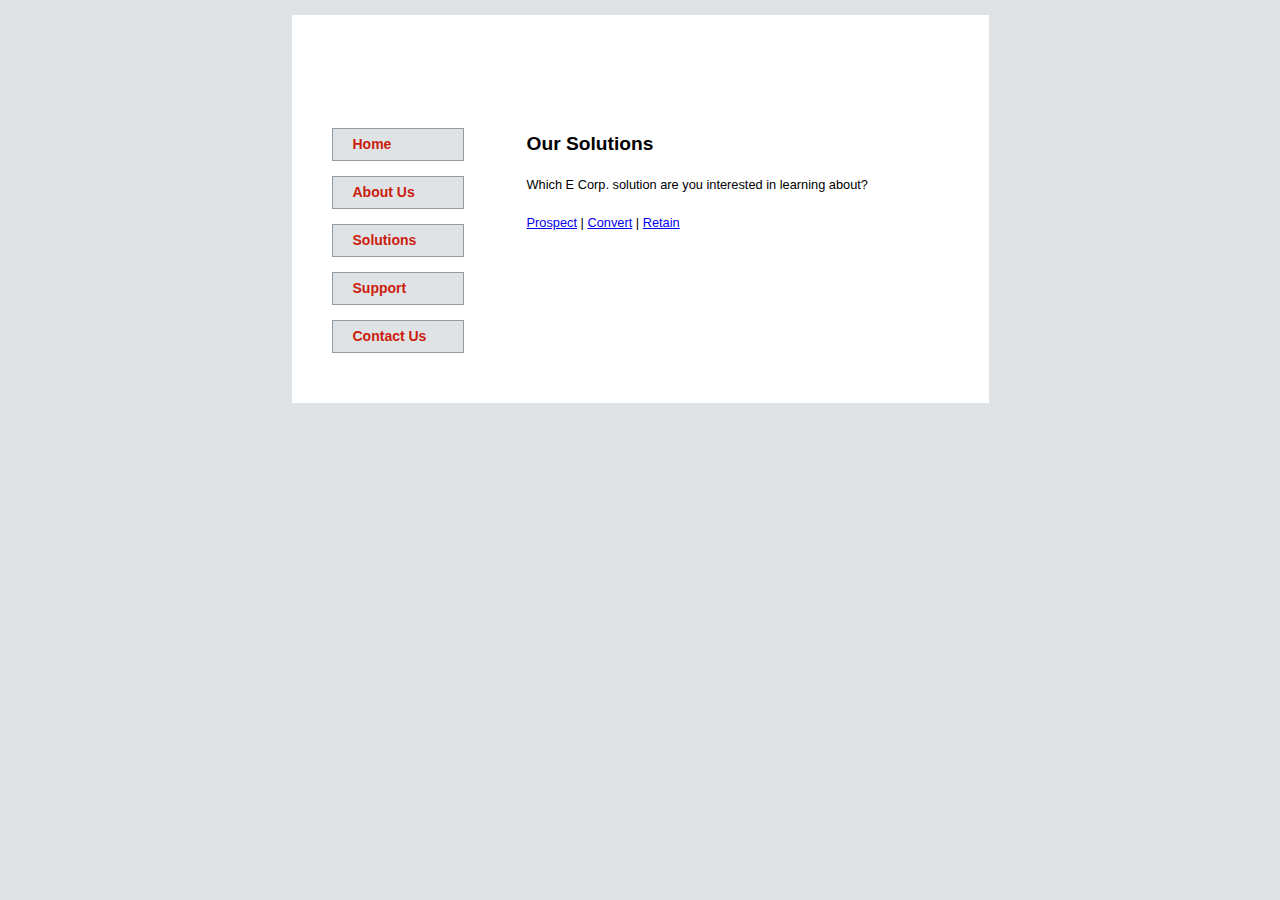
==== index.html @ a4f5520a "add code" ====
<!DOCTYPE html>
<html lang="en">

<head>
  <meta charset="utf-8" />
  <title>Welcome to E Corp.</title>
  <link href="css/styles.css" rel="stylesheet" />
</head>

<body>
  <section id="container">
    <header></header>

    <nav>
      <ul>
        <li><a href="index.html">Home</a></li>
        <li><a href="aboutus.html">About Us</a></li>
        <li><a href="solutions.html">Solutions</a></li>
        <li><a href="support.html">Support</a></li>
        <li><a href="contactus.html">Contact Us</a></li>
      </ul>
    </nav>

    <section id="content-wrapper">
      <h2>Our Solutions</h2>
      <p>Which E Corp. solution are you interested in learning about?</p>
      <a id="prospect" href="#">Prospect</a> |
      <a id="convert" href="#">Convert</a> |
      <a id="retain" href="#">Retain</a>
      <br />
      <div id="content"></div>
    </section>

    <footer></footer>
  </section>

  <script src="js/jquery.js"></script>
  <script src="js/main.js"></script>
</body>

</html>
---- css/styles.css ----
/*body 				{font-family:Arial, Helvetica, sans-serif;font-size:0.8em;line-height:25px;background-color:#dfe3e6;}
#container,
header,
footer				{width:697px;clear:both;}
section#container	{background:url('images/mainbg.gif');margin:15px auto 0 auto;}
header 				{height:227px;background:url('images/header.gif');}
nav 				{width:235px;float:left;}
nav ul 				{list-style-type:none;}
nav ul li a:link,
nav ul li a:visited, 
#content h2			{font-size:14px;font-weight:bold;background:#dfe3e6 url('images/bullet.gif') no-repeat 7px center;
					padding:3px 0 3px 20px;border:solid #929ca4 1px;color:#cc1c0d;}
nav ul li a:link,
nav ul li a:visited	{width:110px;margin-bottom:15px;text-decoration:none;}				
nav ul li a:hover	{color:#000;background-color:#ccc;}
#content			{width:447px;float:left;background-color:#fff;padding-right:15px;}
footer 				{height:35px;background:url('images/footer.gif');}

#container,
header,
nav,
nav ul li a:link,
nav ul li a:visited,
#content,
footer				{display:block;}*/
article, aside, figure, footer, header, nav, section {
    display: block;
}
body {
	font-family: Arial, Helvetica, sans-serif;
	font-size: 0.8em;
	line-height: 25px;
	background-color: #dfe3e6;
}
#container {
	background: #fff;
	width: 697px;
	margin: 15px auto 0 auto;
}
header {
	height: 100px;
	background: url('images/logo.gif') no-repeat 25px;
}
nav	{
	width: 235px;
	float: left;
}
nav ul {
	list-style-type: none;
}
nav ul li a:link, nav ul li a:visited, #content h2 {
	font-size: 14px;
	font-weight: bold;
	background: #dfe3e6 url('images/bullet.gif') no-repeat 7px center;
	padding: 3px 0 3px 20px;
	border: solid #929ca4 1px;
	color: #cc1c0d;
}
nav ul li a:link, nav ul li a:visited {
	width: 110px;
	margin-bottom: 15px;
	text-decoration:none;
	display: block;
}				
nav ul li a:hover {
	color: #000;
	background-color: #ccc;
}
#content-wrapper {
	width: 447px;
	float: left;
	background-color: #fff;
	padding-right: 15px;
}
#content {
	display: none;
}
h3 {
	font-size: 100%;
}

/* CONTACT US FORM */
label {
	display: block;
	width: 205px;
	float:left;
}
input, select, textarea {
	width: 175px;
	margin-bottom: .5em;
}
#submitbutton {
	height: 35px;
	margin: 25px 0 15px 0;
}
footer {
	height: 35px;
	background: url('images/footer.gif');
	clear: both;
}
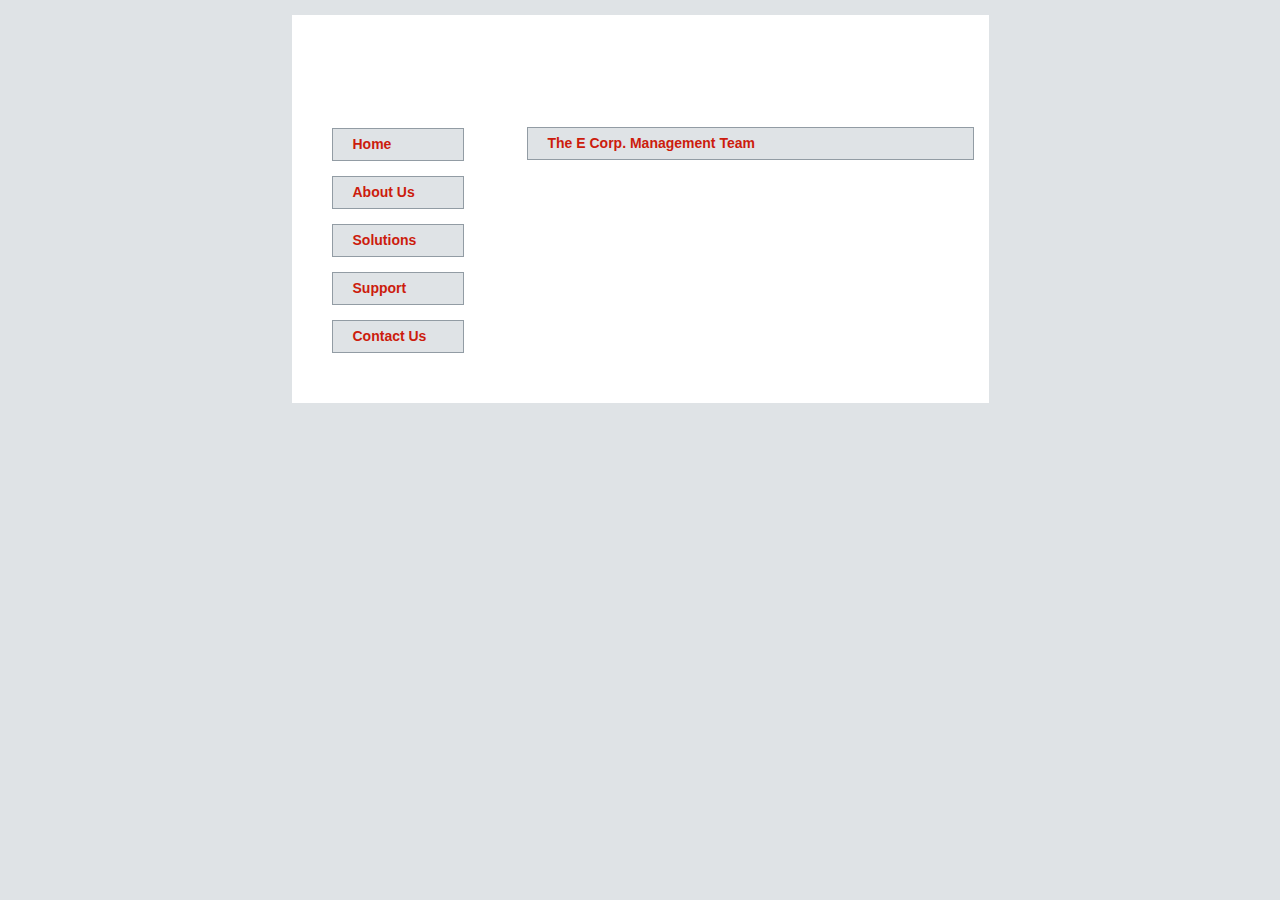
==== commit f46f1ab9: "add file" ====
--- a/index.html
+++ b/index.html
@@ -2,40 +2,36 @@
 <html lang="en">
 
 <head>
-  <meta charset="utf-8" />
-  <title>Welcome to E Corp.</title>
-  <link href="css/styles.css" rel="stylesheet" />
+	<meta charset="UTF-8">
+	<title>Welcome to E Corp.</title>
+	<link href="css/styles.css" type="text/css" rel="stylesheet">
 </head>
 
 <body>
-  <section id="container">
-    <header></header>
+	<section id="container">
+		<header></header>
 
-    <nav>
-      <ul>
-        <li><a href="index.html">Home</a></li>
-        <li><a href="aboutus.html">About Us</a></li>
-        <li><a href="solutions.html">Solutions</a></li>
-        <li><a href="support.html">Support</a></li>
-        <li><a href="contactus.html">Contact Us</a></li>
-      </ul>
-    </nav>
+		<nav>
+			<ul>
+				<li><a href="index.html">Home</a></li>
+				<li><a href="aboutus.html">About Us</a></li>
+				<li><a href="solutions.html">Solutions</a></li>
+				<li><a href="support.html">Support</a></li>
+				<li><a href="contactus.html">Contact Us</a></li>
+			</ul>
+		</nav>
 
-    <section id="content-wrapper">
-      <h2>Our Solutions</h2>
-      <p>Which E Corp. solution are you interested in learning about?</p>
-      <a id="prospect" href="#">Prospect</a> |
-      <a id="convert" href="#">Convert</a> |
-      <a id="retain" href="#">Retain</a>
-      <br />
-      <div id="content"></div>
-    </section>
+		<section id="content">
+			<h2>The E Corp. Management Team</h2>
 
-    <footer></footer>
-  </section>
+			<div id="team"></div>
+		</section>
 
-  <script src="js/jquery.js"></script>
-  <script src="js/main.js"></script>
+		<footer></footer>
+	</section>
+
+	<script src="js/jquery.js"></script>
+	<script src="js/script.js"></script>
 </body>
 
 </html>--- a/css/styles.css
+++ b/css/styles.css
@@ -1,28 +1,3 @@
-/*body 				{font-family:Arial, Helvetica, sans-serif;font-size:0.8em;line-height:25px;background-color:#dfe3e6;}
-#container,
-header,
-footer				{width:697px;clear:both;}
-section#container	{background:url('images/mainbg.gif');margin:15px auto 0 auto;}
-header 				{height:227px;background:url('images/header.gif');}
-nav 				{width:235px;float:left;}
-nav ul 				{list-style-type:none;}
-nav ul li a:link,
-nav ul li a:visited, 
-#content h2			{font-size:14px;font-weight:bold;background:#dfe3e6 url('images/bullet.gif') no-repeat 7px center;
-					padding:3px 0 3px 20px;border:solid #929ca4 1px;color:#cc1c0d;}
-nav ul li a:link,
-nav ul li a:visited	{width:110px;margin-bottom:15px;text-decoration:none;}				
-nav ul li a:hover	{color:#000;background-color:#ccc;}
-#content			{width:447px;float:left;background-color:#fff;padding-right:15px;}
-footer 				{height:35px;background:url('images/footer.gif');}
-
-#container,
-header,
-nav,
-nav ul li a:link,
-nav ul li a:visited,
-#content,
-footer				{display:block;}*/
 article, aside, figure, footer, header, nav, section {
     display: block;
 }
@@ -66,32 +41,15 @@
 	color: #000;
 	background-color: #ccc;
 }
-#content-wrapper {
+#content {
 	width: 447px;
 	float: left;
 	background-color: #fff;
 	padding-right: 15px;
 }
-#content {
-	display: none;
-}
-h3 {
-	font-size: 100%;
-}
-
-/* CONTACT US FORM */
-label {
-	display: block;
-	width: 205px;
-	float:left;
-}
-input, select, textarea {
-	width: 175px;
-	margin-bottom: .5em;
-}
-#submitbutton {
-	height: 35px;
-	margin: 25px 0 15px 0;
+h3, h4 {
+	margin: 0;
+	color: #000080;
 }
 footer {
 	height: 35px;
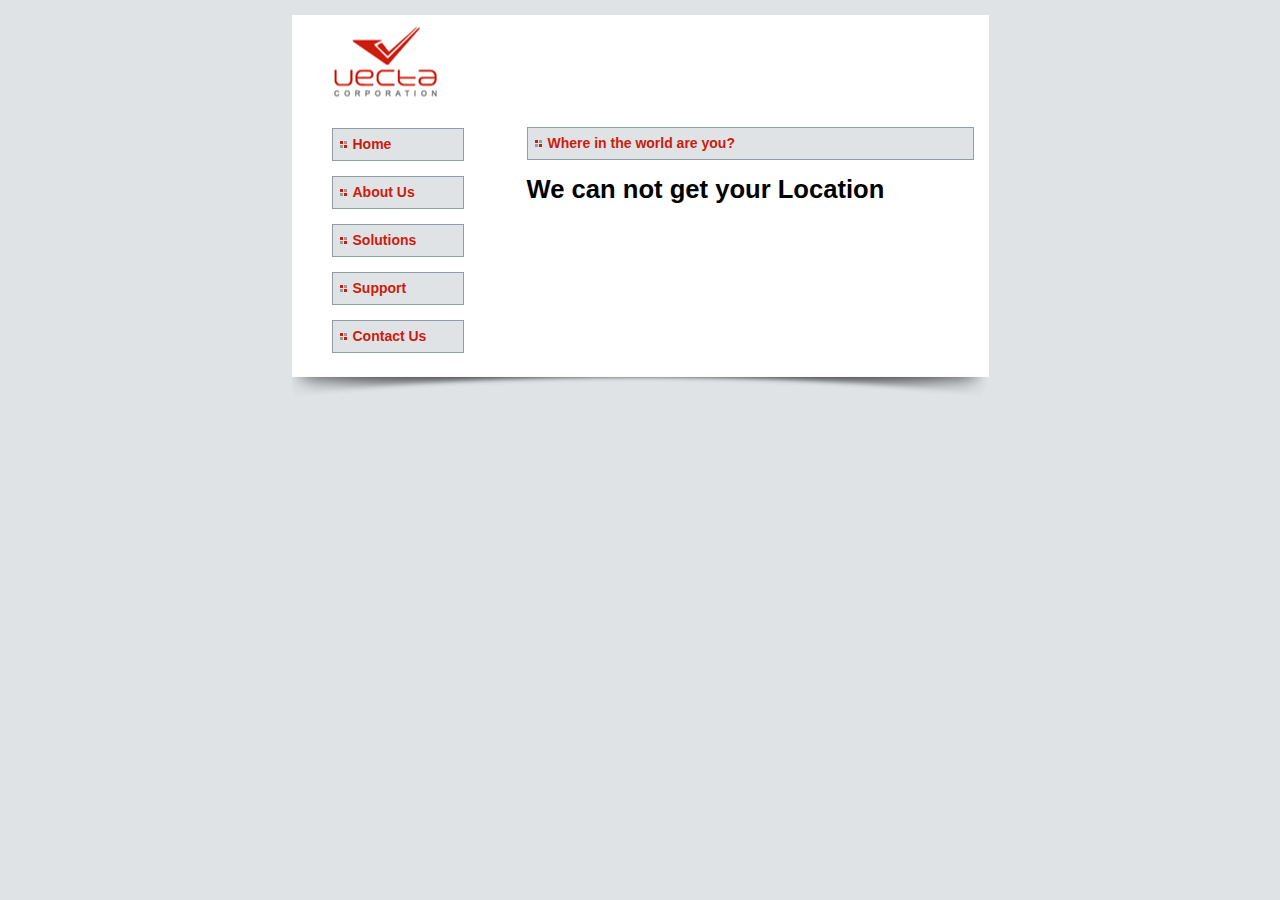
==== commit 9e41f776: "add a file" ====
--- a/index.html
+++ b/index.html
@@ -22,9 +22,9 @@
 		</nav>
 
 		<section id="content">
-			<h2>The E Corp. Management Team</h2>
+			<h2>Where in the world are you?</h2>
 
-			<div id="team"></div>
+			<div id="locationhere"></div>
 		</section>
 
 		<footer></footer>
--- a/css/styles.css
+++ b/css/styles.css
@@ -14,7 +14,7 @@
 }
 header {
 	height: 100px;
-	background: url('images/logo.gif') no-repeat 25px;
+	background: url('../images/logo.gif') no-repeat 25px;
 }
 nav	{
 	width: 235px;
@@ -26,7 +26,7 @@
 nav ul li a:link, nav ul li a:visited, #content h2 {
 	font-size: 14px;
 	font-weight: bold;
-	background: #dfe3e6 url('images/bullet.gif') no-repeat 7px center;
+	background: #dfe3e6 url('../images/bullet.gif') no-repeat 7px center;
 	padding: 3px 0 3px 20px;
 	border: solid #929ca4 1px;
 	color: #cc1c0d;
@@ -53,6 +53,6 @@
 }
 footer {
 	height: 35px;
-	background: url('images/footer.gif');
+	background: url('../images/footer.gif');
 	clear: both;
 }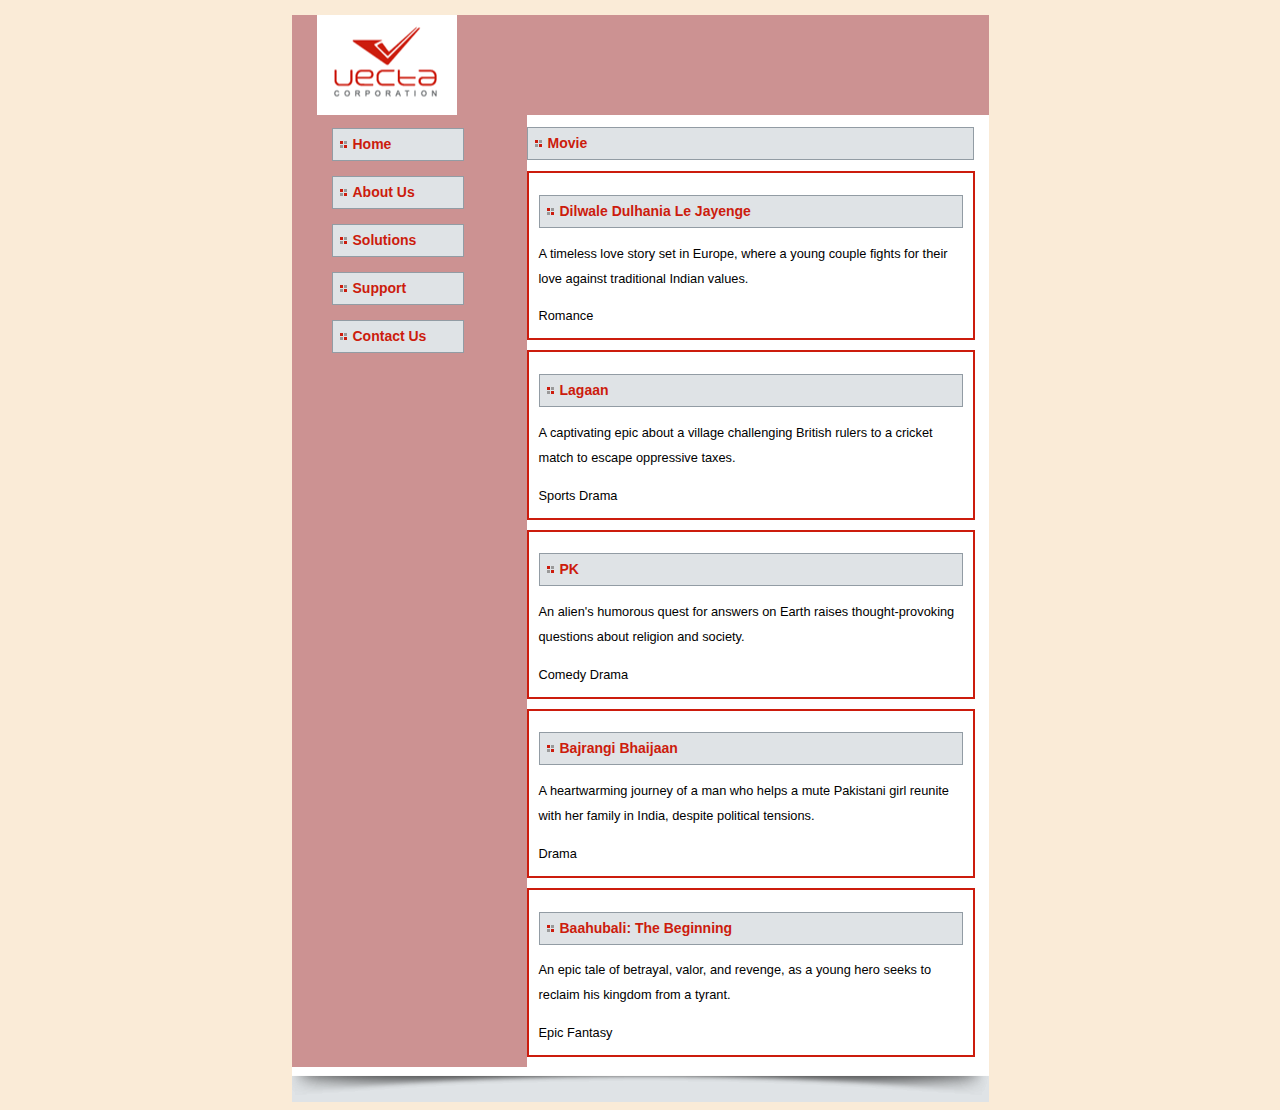
==== commit c87bb49c: "add folder" ====
--- a/index.html
+++ b/index.html
@@ -2,9 +2,8 @@
 <html lang="en">
 
 <head>
-	<meta charset="UTF-8">
 	<title>Welcome to E Corp.</title>
-	<link href="css/styles.css" type="text/css" rel="stylesheet">
+	<link href="styles.css" type="text/css" rel="stylesheet">
 </head>
 
 <body>
@@ -22,16 +21,24 @@
 		</nav>
 
 		<section id="content">
-			<h2>Where in the world are you?</h2>
+			<h2>Movie</h2>
 
-			<div id="locationhere"></div>
+			<div id="content-item-list">
+				<!-- sample of what your toString should output
+					<div id="content-item-0">
+						<h4>name here</h4>
+						<p>description here</p>
+						<div>category genre here</div>
+					</div>
+				-->
+			</div>
 		</section>
 
 		<footer></footer>
 	</section>
 
-	<script src="js/jquery.js"></script>
-	<script src="js/script.js"></script>
+	<script src="jquery.js"></script>
+	<script src="script.js"></script>
 </body>
 
 </html>--- a/styles.css
+++ b/styles.css
@@ -0,0 +1,68 @@
+article,
+aside,
+figure,
+footer,
+header,
+nav,
+section {
+  display: block;
+}
+body {
+  font-family: Arial, Helvetica, sans-serif;
+  font-size: 0.8em;
+  line-height: 25px;
+  background-color: antiquewhite;
+}
+#container {
+  background: #cc9292;
+  width: 697px;
+  margin: 15px auto 0 auto;
+}
+header {
+  height: 100px;
+  background: url('images/logo.gif') no-repeat 25px;
+}
+nav {
+  width: 235px;
+  float: left;
+}
+nav ul {
+  list-style-type: none;
+}
+nav ul li a:link,
+nav ul li a:visited,
+#content h2 {
+  font-size: 14px;
+  font-weight: bold;
+  background: #dfe3e6 url('images/bullet.gif') no-repeat 7px center;
+  padding: 3px 0 3px 20px;
+  border: solid #929ca4 1px;
+  color: #cc1c0d;
+}
+nav ul li a:link,
+nav ul li a:visited {
+  width: 110px;
+  margin-bottom: 15px;
+  text-decoration: none;
+  display: block;
+}
+nav ul li a:hover {
+  color: #000;
+  background-color: #ccc;
+}
+#content {
+  width: 447px;
+  float: left;
+  background-color: #fff;
+  padding-right: 15px;
+}
+h3,
+h4 {
+  margin: 0;
+  color: #000080;
+}
+footer {
+  height: 35px;
+  background: url('images/footer.gif');
+  clear: both;
+}
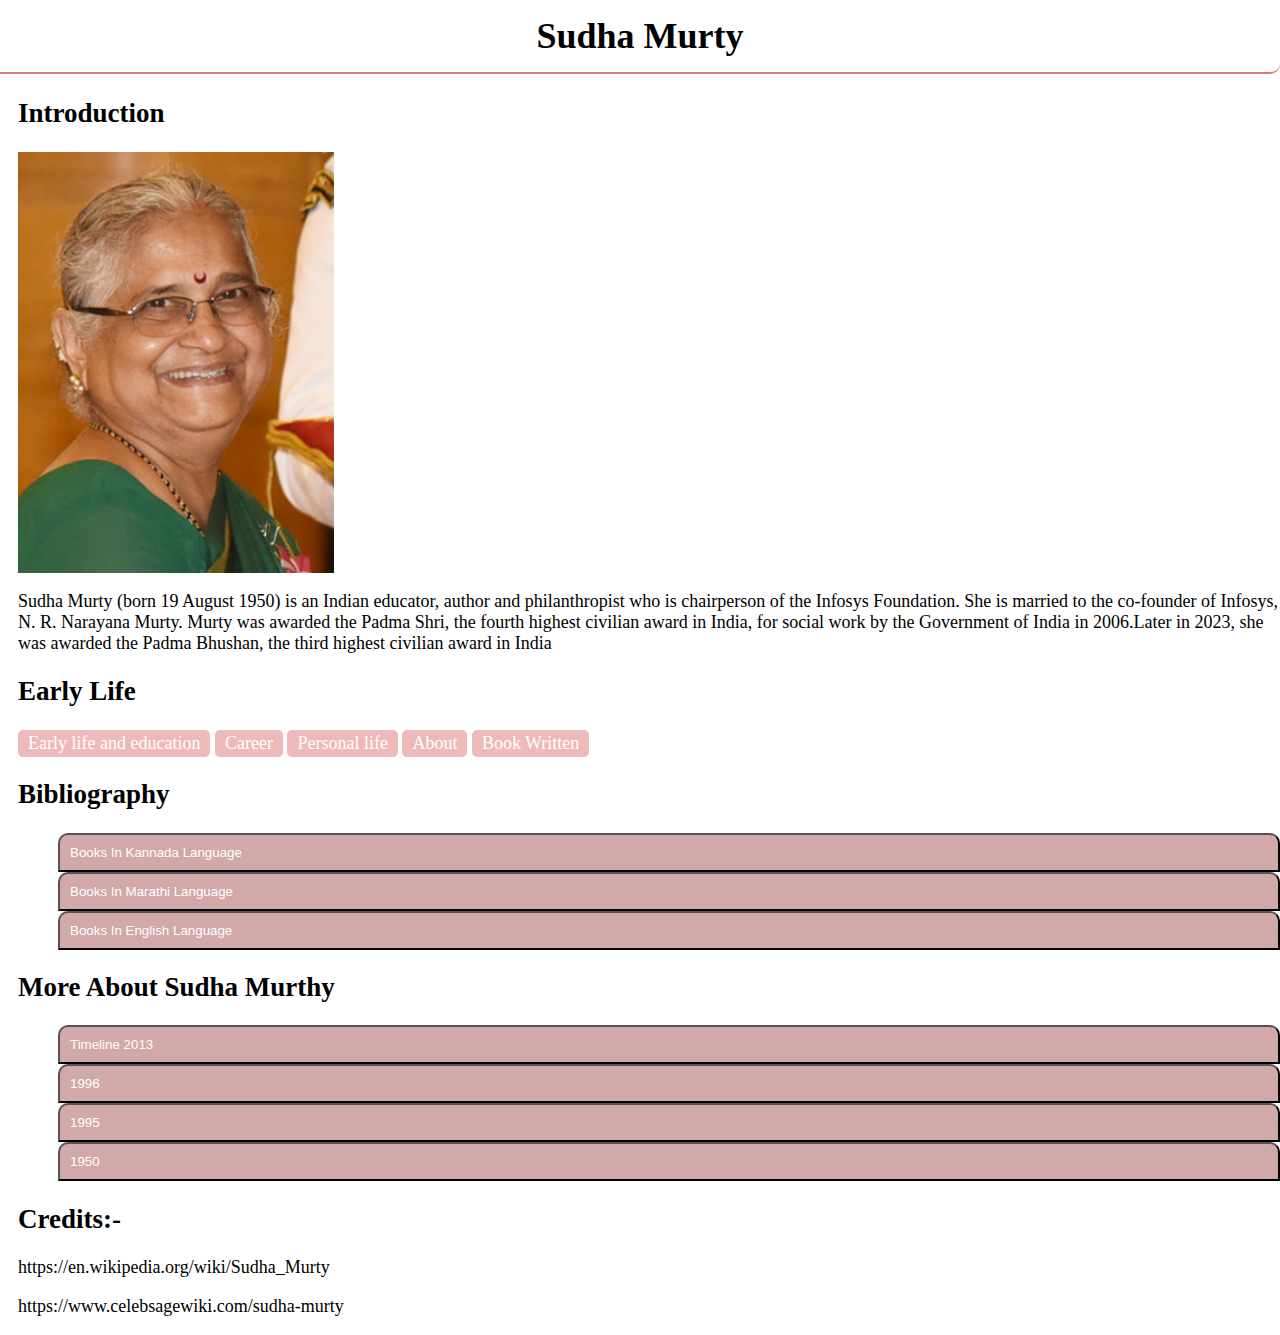
==== commit 600866e0: "add files" ====
--- a/index.html
+++ b/index.html
@@ -1,44 +1,169 @@
-<!DOCTYPE html>
-<html lang="en">
+<html>
 
 <head>
-	<title>Welcome to E Corp.</title>
-	<link href="styles.css" type="text/css" rel="stylesheet">
+    <meta charset="UTF-8">
+    <meta name="viewport" content="width=device-width, initial-scale=1.0">
+    <link href="css/style.css" rel="stylesheet">
+	
+	<title>Sudha Murty</title>
 </head>
 
 <body>
-	<section id="container">
-		<header></header>
+    <header>
+        <h1>Sudha Murty</h1>
+    </header>
+    <main>
+        <h2>Introduction</h2>
+        <img src="Sudha-Murthy.jpg" alt="Sudha-Murthy">
+        <p>Sudha Murty (born 19 August 1950) is an Indian educator,
+             author and philanthropist who is chairperson of the Infosys Foundation.
+              She is married to the co-founder of Infosys, N. R. Narayana Murty. 
+              Murty was awarded the Padma Shri, the fourth highest civilian award in India,
+               for social work by the Government of India in 2006.Later in 2023, 
+            she was awarded the Padma Bhushan, the third highest civilian award in India</p>
 
-		<nav>
-			<ul>
-				<li><a href="index.html">Home</a></li>
-				<li><a href="aboutus.html">About Us</a></li>
-				<li><a href="solutions.html">Solutions</a></li>
-				<li><a href="support.html">Support</a></li>
-				<li><a href="contactus.html">Contact Us</a></li>
-			</ul>
-		</nav>
+        <h2>Early Life</h2>
+        <ul class="tab-list">
+            <li class="active">
+                <a class="tab-label" href="#tab1">Early life and education</a>
+            </li>
+            <li>
+                <a class="tab-label" href="#tab2">Career</a>
+            </li>
+            <li>
+                <a class="tab-label" href="#tab3">Personal life</a>
+            </li>
+            <li>
+                <a class="tab-label" href="#tab4">About</a>
+            </li>
+            <li>
+                <a class="tab-label" href="#tab5">Book Written</a>
+            </li>
+        </ul>
+        <div  class="tab-panel" id="tab1">
+            Sudha Murty was born to a Kannada -speaking family on 19 August 1950 in Shiggaon,
+             Haveri in Karnataka, India, the daughter of R. H. Kulkarni, a surgeon, and his wife 
+             Vimala Kulkarni, a school teacher. She was raised by her parents and maternal 
+             grandparents. These childhood experiences form the historical basis for her first 
+             notable work entitled How I Taught My Grandmother to Read, Wise and Otherwise and 
+             Other Stories.[15] Murty completed a BEng in Electrical and Electronics Engineering 
+             from the B.V.B. College of Engineering & Technology (now known as KLE Technological 
+             University), and then a MEng in Computer Science from the Indian Institute of Science
+        </div>
 
-		<section id="content">
-			<h2>Movie</h2>
+        <div  class="tab-panel" id="tab2">
+            Sudha Murty became the first female engineer hired at India's largest auto 
+            manufacturer TATA Engineering and Locomotive Company (TELCO).[18] She joined the 
+            company as a Development Engineer in Pune and then worked in Mumbai & Jamshedpur 
+            as well. She had written a postcard to the company's Chairman complaining of the 
+            "men only" gender bias at TELCO. As a result, she was granted a special interview 
+            and hired immediately. She later joined Walchand Group of Industries at Pune as Senior Systems Analyst.
+        </div>
 
-			<div id="content-item-list">
-				<!-- sample of what your toString should output
-					<div id="content-item-0">
-						<h4>name here</h4>
-						<p>description here</p>
-						<div>category genre here</div>
-					</div>
-				-->
-			</div>
-		</section>
+        <div  class="tab-panel" id="tab3">
+            Sudha Murty married N. R. Narayana Murthy while employed as an engineer at
+            TELCO in Pune.The couple have two children, including fashion designer 
+            Akshata Murty, who is married to the British Prime Minister Rishi Sunak.
 
-		<footer></footer>
-	</section>
+            Her siblings include Caltech astrophysicist Shrinivas Kulkarni and Jaishree 
+            Deshpande (wife of Gururaj Deshpande) who co-founded the Deshpande Center for
+            Technological Innovation at MIT
+        </div>
 
-	<script src="jquery.js"></script>
-	<script src="script.js"></script>
+        
+        <div  class="tab-panel" id="tab4">
+            Sudha Murty began her professional career in computer science and engineering. 
+            She is a member of the public health care initiatives of the Gates Foundation.
+            She has founded several orphanages, participated in rural development efforts,
+            supported the movement to provide all Karnataka government schools with computer 
+            and library facilities,and established Murty Classical Library of India at Harvard University
+        </div>
+
+        <div  class="tab-panel" id="tab5">
+            Murty is best known for her philanthropy and her contribution to literature in 
+            Kannada and English. Dollar Bahu, a novel originally authored by her in Kannada
+            and later translated into English as Dollar Bahu, was adapted as a televised 
+            dramatic series by Zee TV in 2001. Runa, a story by Sudha Murthy was adapted 
+            as a Marathi film, Pitruroon by director Nitish Bhardwaj. Sudha Murthy has 
+            also acted in the film as well as a Kannada film Prarthana
+        </div>
+
+
+        <h2>Bibliography</h2>
+        <ul class="acc">
+            <li>
+                <button class="acc-label">Books In Kannada Language</button>
+                <div class="acc-panel">
+                    Computer lokadalli (2000),Hakkiya Teradali (2003),Guttondu Heluve (2006)
+                    ,Saamaanyralli Asaamaanyaru (2006),Athirikthe (2007),Tumula (2007),Yashasvi (2007)
+                    ,Runa (2008),Sukeshini Mattu Itara Makkala Kathegalu (2008),Paridhi (2009)
+                    ,Yerilitada Daariyalli (2017),Kaveri inda Mekaangige,Nooniya Sahasagalu
+                </div>
+            </li>
+            <li>
+                <button class="acc-label">Books In Marathi Language</button>
+                <div class="acc-panel">
+                    Astitva (2002)
+                </div>
+            </li>
+            <li>
+                <button class="acc-label">Books In English Language</button>
+                <div class="acc-panel">
+                    Wise and Otherwise (2002),Mahashweta (2002),How I Taught My Grandmother to Read and Other Stories (2004)
+                    ,The Old Man And His God (2006),Gently Falls The Bakula (2008),The Bird with Golden Wings (2009)
+                    ,The Day I Stopped Drinking Milk (2012),Grandma's Bag of Stories (2012),House of Cards (2013)
+                    ,Dollar Bahu (2013),The Magic Drum and Other Favorite Stories (2013),The Mother I Never Knew (2014)
+                </div>
+            </li>
+        </ul>
+
+        <h2>More About Sudha Murthy</h2>
+        <ul class="acc">
+            <li>
+                <button class="acc-label">Timeline 2013</button>
+                <div class="acc-panel">
+                    <ul>
+                        <li>In an interview with the Filmfare magazine, Mrs. Murthy said I have 500 DVDs that I watch in my home theatre.</li>
+                        <li> I see a film in totality its direction, editing… all aspects.</li>
+                        <li>People know me as a social worker, as an author… but no one knows me as a movie buff. That's why I am glad to do this interview with Filmfare.</li>
+                    </ul>
+                </div>
+            </li>
+            <li>
+                <button class="acc-label">1996</button>
+                <div class="acc-panel">
+                    <ul>
+                        <li>In 1996, she started Infosys Foundation & till date has been the Trustee of Infosys Foundation and a Visiting Professor at the PG Center of Bangalore University.</li>
+                        <li>She also taught at Christ University. She has written and published many books, of which two are travelogues, two technical books, six novels and three educative books.</li>
+                    </ul>
+                </div>
+            </li>
+            <li>
+                <button class="acc-label">1995</button>
+                <div class="acc-panel">
+                    <ul>
+                        <li>Sudha Murthy began her professional career in computer science and engineering.</li>
+                        <li>She is the chairperson of the Infosys Foundation and a member of the public health care initiatives of the Gates Foundation. </li>
+                    </ul>
+                </div>
+            </li>
+            <li>
+                <button class="acc-label">1950</button>
+                <div class="acc-panel">
+                    <ul>
+                        <li>Sudha Murty was born into a Deshastha Madhwa Brahmin family on 19 August 1950 in Shiggaon, Haveri in Karnataka, India, the daughter of surgeon Dr. R. H. Kulkarni and his wife Vimala Kulkarni. She was raised by her parents and maternal grandparents</li>
+                        <li>Murthy completed a B.Eng. in Electrical and Electronics Engineering from the B.V.B. College of Engineering & Technology (now known as KLE Technological University), standing first in her class and receiving a gold medal from the Chief Minister of Karnataka</li>
+                    </ul>
+                </div>
+            </li>
+        </ul>
+        <h2>Credits:-</h2>
+        <p>https://en.wikipedia.org/wiki/Sudha_Murty</p>
+        <p>https://www.celebsagewiki.com/sudha-murty</p>
+    </main>
+    <script src="https://code.jquery.com/jquery-3.7.1.min.js" integrity="sha256-/JqT3SQfawRcv/BIHPThkBvs0OEvtFFmqPF/lYI/Cxo=" crossorigin="anonymous"></script>
+
+    <script type="text/javascript" src="js/script.js"></script>
 </body>
 
 </html>--- a/css/style.css
+++ b/css/style.css
@@ -0,0 +1,73 @@
+html, body{
+    margin: 0;
+    padding: 0;
+    font-size: large;
+}
+
+h1 {
+    text-align: center;
+    border-bottom: 2px solid rgb(210, 126, 126);
+    padding: 15px;
+    border-radius: 10px 0px;
+}
+
+main {
+    margin-left: 1em;
+}
+
+img {
+    width: 25%;
+}
+
+.acc-panel{
+    display: none;
+    background-color: rgba(243, 193, 193, 0.762);
+    padding: 1em;
+    border-bottom-left-radius: 10px;
+    border-bottom-right-radius: 10px;
+}
+ul.acc{
+    list-style-type: none;
+}
+
+button {
+    width: 100%;
+    text-align: left;
+    background-color: rgb(209, 169, 169);
+    color: white;
+    padding: 10px;
+    border-top-left-radius: 10px;
+    border-top-right-radius: 10px;
+}
+
+.tab-list{
+    margin: 0;
+    padding: 0;
+}
+.tab-list li{
+    display: inline-block;
+}
+
+.tab-list li a{
+    display: block;
+    color:black;
+    padding: 3px 10px 3px 10px;
+    text-decoration: none;
+    background-color: rgb(238, 185, 185);
+    border-radius: 5px;
+    color: white;
+}
+
+.tab-list li a.active{
+    background-color: rgba(174, 110, 110, 0.473);
+}
+
+.tab-panel{
+    display: none;
+    min-height: auto;
+    min-width: auto;
+    background-color: rgba(201, 152, 152, 0.473);
+    padding: 1em;
+    border-bottom-left-radius: 10px;
+    border-bottom-right-radius: 10px;
+}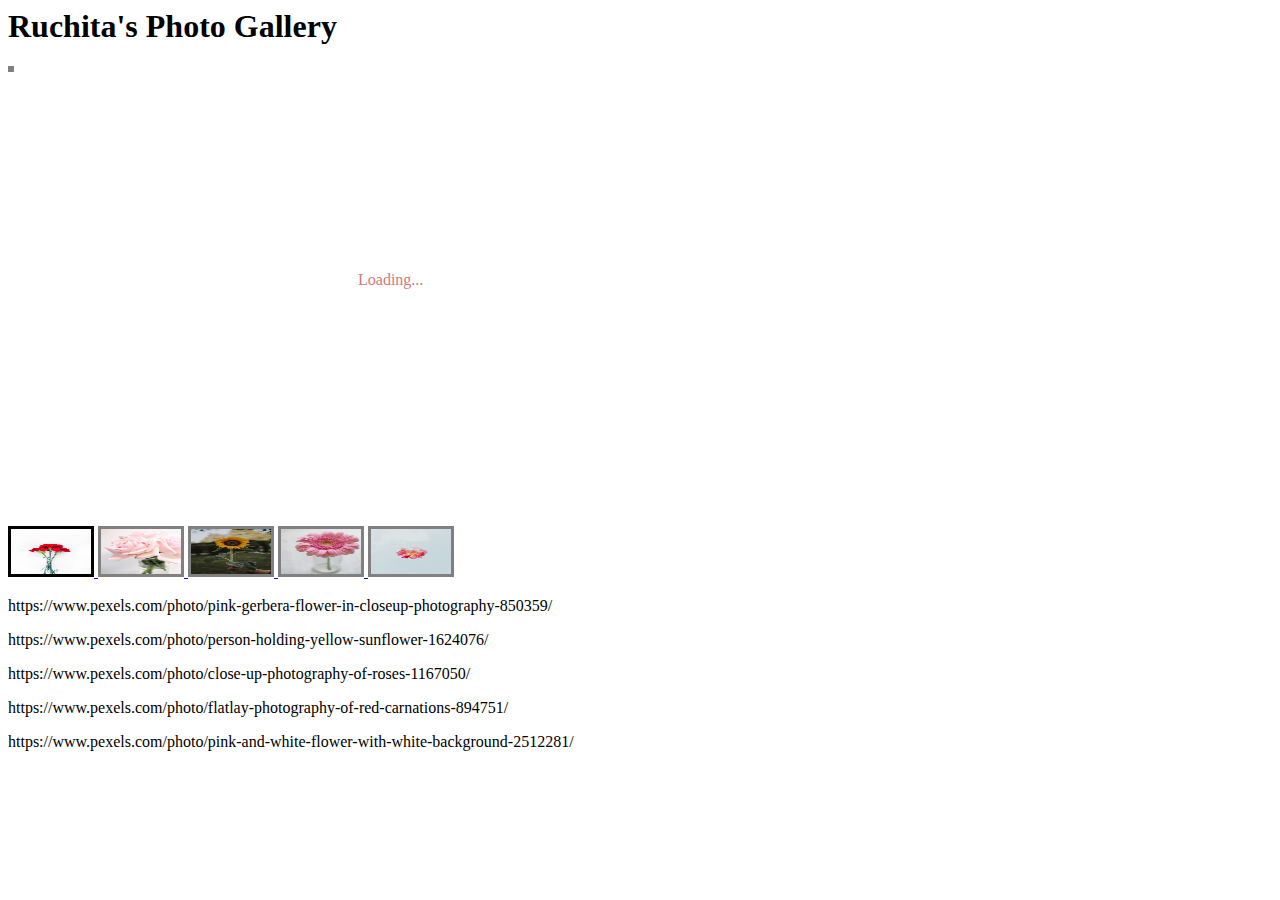
==== commit c85a2ada: "add files" ====
--- a/index.html
+++ b/index.html
@@ -1,168 +1,55 @@
 <html>
 
 <head>
-    <meta charset="UTF-8">
-    <meta name="viewport" content="width=device-width, initial-scale=1.0">
     <link href="css/style.css" rel="stylesheet">
-	
-	<title>Sudha Murty</title>
+    <link href="css/photoViewer.css" rel="stylesheet">
 </head>
 
 <body>
-    <header>
-        <h1>Sudha Murty</h1>
-    </header>
-    <main>
-        <h2>Introduction</h2>
-        <img src="Sudha-Murthy.jpg" alt="Sudha-Murthy">
-        <p>Sudha Murty (born 19 August 1950) is an Indian educator,
-             author and philanthropist who is chairperson of the Infosys Foundation.
-              She is married to the co-founder of Infosys, N. R. Narayana Murty. 
-              Murty was awarded the Padma Shri, the fourth highest civilian award in India,
-               for social work by the Government of India in 2006.Later in 2023, 
-            she was awarded the Padma Bhushan, the third highest civilian award in India</p>
+    <h1>Ruchita's Photo Gallery</h1>
 
-        <h2>Early Life</h2>
-        <ul class="tab-list">
-            <li class="active">
-                <a class="tab-label" href="#tab1">Early life and education</a>
-            </li>
-            <li>
-                <a class="tab-label" href="#tab2">Career</a>
-            </li>
-            <li>
-                <a class="tab-label" href="#tab3">Personal life</a>
-            </li>
-            <li>
-                <a class="tab-label" href="#tab4">About</a>
-            </li>
-            <li>
-                <a class="tab-label" href="#tab5">Book Written</a>
-            </li>
-        </ul>
-        <div  class="tab-panel" id="tab1">
-            Sudha Murty was born to a Kannada -speaking family on 19 August 1950 in Shiggaon,
-             Haveri in Karnataka, India, the daughter of R. H. Kulkarni, a surgeon, and his wife 
-             Vimala Kulkarni, a school teacher. She was raised by her parents and maternal 
-             grandparents. These childhood experiences form the historical basis for her first 
-             notable work entitled How I Taught My Grandmother to Read, Wise and Otherwise and 
-             Other Stories.[15] Murty completed a BEng in Electrical and Electronics Engineering 
-             from the B.V.B. College of Engineering & Technology (now known as KLE Technological 
-             University), and then a MEng in Computer Science from the Indian Institute of Science
+    <div id="myModal" class="modal">
+        <div class="modal-content">
+          
+          <h2>Ruchita's Photo Gallery</h2>
+          <img src="img/jess-bailey.jpg" alt="Full-sized image">
+          <button class="close">Close</button>
         </div>
-
-        <div  class="tab-panel" id="tab2">
-            Sudha Murty became the first female engineer hired at India's largest auto 
-            manufacturer TATA Engineering and Locomotive Company (TELCO).[18] She joined the 
-            company as a Development Engineer in Pune and then worked in Mumbai & Jamshedpur 
-            as well. She had written a postcard to the company's Chairman complaining of the 
-            "men only" gender bias at TELCO. As a result, she was granted a special interview 
-            and hired immediately. She later joined Walchand Group of Industries at Pune as Senior Systems Analyst.
+        
+    </div>
+    
+    <div id="photo-viewer">
+        
+        <a href="#" class="photo-box is-loading">
+            <img src="">
+        </a>
+        <div class="photo-thumbnails">
+            <a href="img/dominika.jpg" class="thumbnail-anchor" title="photo 1">
+                <img src="img/dominika.jpg" class="active" alt="thumbnail 1">
+            </a>
+            <a href="img/jess-bailey.jpg" class="thumbnail-anchor" title="photo 2">
+                <img src="img/jess-bailey.jpg" alt="thumbnail 2">
+            </a>
+            <a href="img/lilartsy.jpg" class="thumbnail-anchor" title="photo 2">
+                <img src="img/lilartsy.jpg" alt="thumbnail 3">
+            </a>
+            <a href="img/jessbailey.jpg" class="thumbnail-anchor" title="photo 2">
+                <img src="img/jessbailey.jpg" alt="thumbnail 4">
+            </a>
+            <a href="img/shaffer.jpg" class="thumbnail-anchor" title="photo 2">
+                <img src="img/shaffer.jpg" alt="thumbnail 5">
+            </a>
         </div>
-
-        <div  class="tab-panel" id="tab3">
-            Sudha Murty married N. R. Narayana Murthy while employed as an engineer at
-            TELCO in Pune.The couple have two children, including fashion designer 
-            Akshata Murty, who is married to the British Prime Minister Rishi Sunak.
-
-            Her siblings include Caltech astrophysicist Shrinivas Kulkarni and Jaishree 
-            Deshpande (wife of Gururaj Deshpande) who co-founded the Deshpande Center for
-            Technological Innovation at MIT
-        </div>
-
-        
-        <div  class="tab-panel" id="tab4">
-            Sudha Murty began her professional career in computer science and engineering. 
-            She is a member of the public health care initiatives of the Gates Foundation.
-            She has founded several orphanages, participated in rural development efforts,
-            supported the movement to provide all Karnataka government schools with computer 
-            and library facilities,and established Murty Classical Library of India at Harvard University
-        </div>
-
-        <div  class="tab-panel" id="tab5">
-            Murty is best known for her philanthropy and her contribution to literature in 
-            Kannada and English. Dollar Bahu, a novel originally authored by her in Kannada
-            and later translated into English as Dollar Bahu, was adapted as a televised 
-            dramatic series by Zee TV in 2001. Runa, a story by Sudha Murthy was adapted 
-            as a Marathi film, Pitruroon by director Nitish Bhardwaj. Sudha Murthy has 
-            also acted in the film as well as a Kannada film Prarthana
-        </div>
+    </div>
 
 
-        <h2>Bibliography</h2>
-        <ul class="acc">
-            <li>
-                <button class="acc-label">Books In Kannada Language</button>
-                <div class="acc-panel">
-                    Computer lokadalli (2000),Hakkiya Teradali (2003),Guttondu Heluve (2006)
-                    ,Saamaanyralli Asaamaanyaru (2006),Athirikthe (2007),Tumula (2007),Yashasvi (2007)
-                    ,Runa (2008),Sukeshini Mattu Itara Makkala Kathegalu (2008),Paridhi (2009)
-                    ,Yerilitada Daariyalli (2017),Kaveri inda Mekaangige,Nooniya Sahasagalu
-                </div>
-            </li>
-            <li>
-                <button class="acc-label">Books In Marathi Language</button>
-                <div class="acc-panel">
-                    Astitva (2002)
-                </div>
-            </li>
-            <li>
-                <button class="acc-label">Books In English Language</button>
-                <div class="acc-panel">
-                    Wise and Otherwise (2002),Mahashweta (2002),How I Taught My Grandmother to Read and Other Stories (2004)
-                    ,The Old Man And His God (2006),Gently Falls The Bakula (2008),The Bird with Golden Wings (2009)
-                    ,The Day I Stopped Drinking Milk (2012),Grandma's Bag of Stories (2012),House of Cards (2013)
-                    ,Dollar Bahu (2013),The Magic Drum and Other Favorite Stories (2013),The Mother I Never Knew (2014)
-                </div>
-            </li>
-        </ul>
-
-        <h2>More About Sudha Murthy</h2>
-        <ul class="acc">
-            <li>
-                <button class="acc-label">Timeline 2013</button>
-                <div class="acc-panel">
-                    <ul>
-                        <li>In an interview with the Filmfare magazine, Mrs. Murthy said I have 500 DVDs that I watch in my home theatre.</li>
-                        <li> I see a film in totality its direction, editing… all aspects.</li>
-                        <li>People know me as a social worker, as an author… but no one knows me as a movie buff. That's why I am glad to do this interview with Filmfare.</li>
-                    </ul>
-                </div>
-            </li>
-            <li>
-                <button class="acc-label">1996</button>
-                <div class="acc-panel">
-                    <ul>
-                        <li>In 1996, she started Infosys Foundation & till date has been the Trustee of Infosys Foundation and a Visiting Professor at the PG Center of Bangalore University.</li>
-                        <li>She also taught at Christ University. She has written and published many books, of which two are travelogues, two technical books, six novels and three educative books.</li>
-                    </ul>
-                </div>
-            </li>
-            <li>
-                <button class="acc-label">1995</button>
-                <div class="acc-panel">
-                    <ul>
-                        <li>Sudha Murthy began her professional career in computer science and engineering.</li>
-                        <li>She is the chairperson of the Infosys Foundation and a member of the public health care initiatives of the Gates Foundation. </li>
-                    </ul>
-                </div>
-            </li>
-            <li>
-                <button class="acc-label">1950</button>
-                <div class="acc-panel">
-                    <ul>
-                        <li>Sudha Murty was born into a Deshastha Madhwa Brahmin family on 19 August 1950 in Shiggaon, Haveri in Karnataka, India, the daughter of surgeon Dr. R. H. Kulkarni and his wife Vimala Kulkarni. She was raised by her parents and maternal grandparents</li>
-                        <li>Murthy completed a B.Eng. in Electrical and Electronics Engineering from the B.V.B. College of Engineering & Technology (now known as KLE Technological University), standing first in her class and receiving a gold medal from the Chief Minister of Karnataka</li>
-                    </ul>
-                </div>
-            </li>
-        </ul>
-        <h2>Credits:-</h2>
-        <p>https://en.wikipedia.org/wiki/Sudha_Murty</p>
-        <p>https://www.celebsagewiki.com/sudha-murty</p>
-    </main>
-    <script src="https://code.jquery.com/jquery-3.7.1.min.js" integrity="sha256-/JqT3SQfawRcv/BIHPThkBvs0OEvtFFmqPF/lYI/Cxo=" crossorigin="anonymous"></script>
-
+    <p>https://www.pexels.com/photo/pink-gerbera-flower-in-closeup-photography-850359/</p>
+    <p>https://www.pexels.com/photo/person-holding-yellow-sunflower-1624076/</p>
+    <p>https://www.pexels.com/photo/close-up-photography-of-roses-1167050/</p>
+    <p>https://www.pexels.com/photo/flatlay-photography-of-red-carnations-894751/</p>
+    <p>https://www.pexels.com/photo/pink-and-white-flower-with-white-background-2512281/</p>
+	<script type="text/javascript" src="js/jquery.js"></script>
+    <script type="text/javascript" src="js/photoViewer.js"></script>
     <script type="text/javascript" src="js/script.js"></script>
 </body>
 
--- a/css/style.css
+++ b/css/style.css
@@ -1,73 +1,53 @@
-html, body{
-    margin: 0;
-    padding: 0;
-    font-size: large;
+#london-wrapper, #windsor-wrapper{
+    display: none;
+    height: 500px;
 }
 
-h1 {
+/* Modal Styles */
+.modal {
+    display: none;
+    position: fixed;
+    z-index: 1000;
+    top: 0;
+    left: 0;
+    width: 100%;
+    height: 100%;
+    background-color: rgba(0, 0, 0, 0.7);
+  }
+  
+  .modal-content {
+    position: absolute;
+    top: 50%;
+    left: 50%;
+    transform: translate(-50%, -50%);
+    background-color: #fff;
+    padding: 20px;
+    border: 2px solid #333;
     text-align: center;
-    border-bottom: 2px solid rgb(210, 126, 126);
-    padding: 15px;
-    border-radius: 10px 0px;
-}
-
-main {
-    margin-left: 1em;
-}
-
-img {
-    width: 25%;
-}
-
-.acc-panel{
-    display: none;
-    background-color: rgba(243, 193, 193, 0.762);
-    padding: 1em;
-    border-bottom-left-radius: 10px;
-    border-bottom-right-radius: 10px;
-}
-ul.acc{
-    list-style-type: none;
-}
-
-button {
-    width: 100%;
-    text-align: left;
-    background-color: rgb(209, 169, 169);
-    color: white;
-    padding: 10px;
-    border-top-left-radius: 10px;
-    border-top-right-radius: 10px;
-}
-
-.tab-list{
-    margin: 0;
-    padding: 0;
-}
-.tab-list li{
-    display: inline-block;
-}
-
-.tab-list li a{
+  }
+  
+  .close {
+    position: relative;
     display: block;
-    color:black;
-    padding: 3px 10px 3px 10px;
-    text-decoration: none;
-    background-color: rgb(238, 185, 185);
-    border-radius: 5px;
-    color: white;
-}
-
-.tab-list li a.active{
-    background-color: rgba(174, 110, 110, 0.473);
-}
-
-.tab-panel{
-    display: none;
-    min-height: auto;
-    min-width: auto;
-    background-color: rgba(201, 152, 152, 0.473);
-    padding: 1em;
-    border-bottom-left-radius: 10px;
-    border-bottom-right-radius: 10px;
-}+    float: right;
+    margin: 10px;
+    width: 100px;
+    font-size: 15px;
+    cursor: pointer;
+    background-color: wheat;
+    color: rgb(177, 113, 113);
+    height: 30px;
+  }
+  
+  /* Style for the modal content */
+  .modal-content h2 {
+    font-size: 24px;
+    margin-bottom: 10px;
+  }
+  
+  /* Style for the modal image */
+  .modal-content img {
+    width: 800px;
+    height: 450px;
+  }
+  --- a/css/photoViewer.css
+++ b/css/photoViewer.css
@@ -0,0 +1,32 @@
+/* #photo-viewer {
+  display: none;
+} */
+#photo-viewer .photo-box {
+  position: relative;
+  display: block;
+  width: 800px;
+  height: 450px;
+}
+#photo-viewer .photo-box.is-loading::after {
+  content: "Loading...";
+  position: absolute;
+  z-index: 10;
+  color: #d07a7a;
+  top: calc(50% - 20px);
+  left: calc(50% - 50px);
+}
+#photo-viewer .photo-box img {
+  position: relative;
+  max-width: 100%;
+  max-height: 100%;
+  border: 3px solid grey;
+}
+#photo-viewer .thumbnail-anchor img {
+  width: 80px;
+  height: 45px;
+  margin-top: 10px;
+  border: 3px solid grey;
+}
+#photo-viewer .thumbnail-anchor img.active {
+  border: 3px solid Black; 
+}
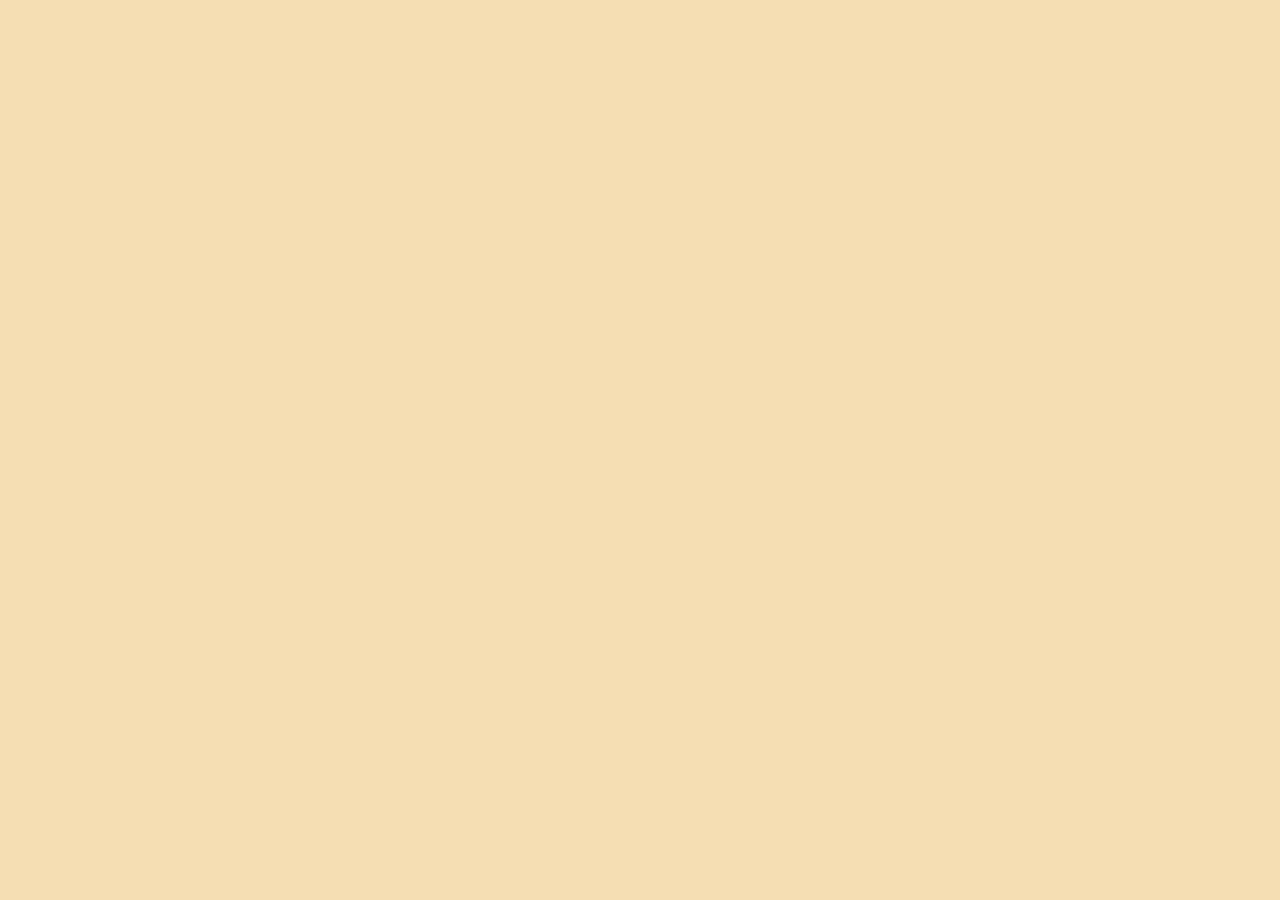
==== commit a502a9f4: "add files" ====
--- a/index.html
+++ b/index.html
@@ -1,56 +1,18 @@
-<html>
+<!DOCTYPE html>
+<html lang="en">
+<head>
+    <meta charset="UTF-8">
+    <meta name="viewport" content="width=device-width, initial-scale=1.0">
+    <link href="style.css" rel="stylesheet">
+    <title>Searching and Filtering</title>
+</head>
+<body>
 
-<head>
-    <link href="css/style.css" rel="stylesheet">
-    <link href="css/photoViewer.css" rel="stylesheet">
-</head>
+    <script
+  src="https://code.jquery.com/jquery-3.7.1.min.js"
+  integrity="sha256-/JqT3SQfawRcv/BIHPThkBvs0OEvtFFmqPF/lYI/Cxo="
+  crossorigin="anonymous"></script>
 
-<body>
-    <h1>Ruchita's Photo Gallery</h1>
-
-    <div id="myModal" class="modal">
-        <div class="modal-content">
-          
-          <h2>Ruchita's Photo Gallery</h2>
-          <img src="img/jess-bailey.jpg" alt="Full-sized image">
-          <button class="close">Close</button>
-        </div>
-        
-    </div>
-    
-    <div id="photo-viewer">
-        
-        <a href="#" class="photo-box is-loading">
-            <img src="">
-        </a>
-        <div class="photo-thumbnails">
-            <a href="img/dominika.jpg" class="thumbnail-anchor" title="photo 1">
-                <img src="img/dominika.jpg" class="active" alt="thumbnail 1">
-            </a>
-            <a href="img/jess-bailey.jpg" class="thumbnail-anchor" title="photo 2">
-                <img src="img/jess-bailey.jpg" alt="thumbnail 2">
-            </a>
-            <a href="img/lilartsy.jpg" class="thumbnail-anchor" title="photo 2">
-                <img src="img/lilartsy.jpg" alt="thumbnail 3">
-            </a>
-            <a href="img/jessbailey.jpg" class="thumbnail-anchor" title="photo 2">
-                <img src="img/jessbailey.jpg" alt="thumbnail 4">
-            </a>
-            <a href="img/shaffer.jpg" class="thumbnail-anchor" title="photo 2">
-                <img src="img/shaffer.jpg" alt="thumbnail 5">
-            </a>
-        </div>
-    </div>
-
-
-    <p>https://www.pexels.com/photo/pink-gerbera-flower-in-closeup-photography-850359/</p>
-    <p>https://www.pexels.com/photo/person-holding-yellow-sunflower-1624076/</p>
-    <p>https://www.pexels.com/photo/close-up-photography-of-roses-1167050/</p>
-    <p>https://www.pexels.com/photo/flatlay-photography-of-red-carnations-894751/</p>
-    <p>https://www.pexels.com/photo/pink-and-white-flower-with-white-background-2512281/</p>
-	<script type="text/javascript" src="js/jquery.js"></script>
-    <script type="text/javascript" src="js/photoViewer.js"></script>
-    <script type="text/javascript" src="js/script.js"></script>
+  <script src="script.js"></script>  
 </body>
-
 </html>--- a/style.css
+++ b/style.css
@@ -0,0 +1,44 @@
+body {
+    background-color: wheat;
+}
+
+h1 {
+    font-weight: bolder;
+    font-style: italic;
+    text-decoration: underline;
+    text-align: center;
+}
+
+input {
+    margin-left: 10px;
+    border: 2px solid black;
+    width: 20%;
+    padding: 5px;
+
+}
+
+table {
+    margin: 20px auto;
+    border: 2px solid rgb(138, 138, 194);
+}
+
+td {
+    width: 10%;
+    font-size: 20px;
+    text-align: center;
+}
+
+thead td {
+    border: 2px solid black;
+    font-weight: bold;
+    text-align: center;
+}
+
+button {
+    width: 20%;
+    margin: 5%;
+    padding: 8px;
+    border: 2px solid rgb(161, 161, 195);
+    background-color: beige;
+    font-weight: bold;
+}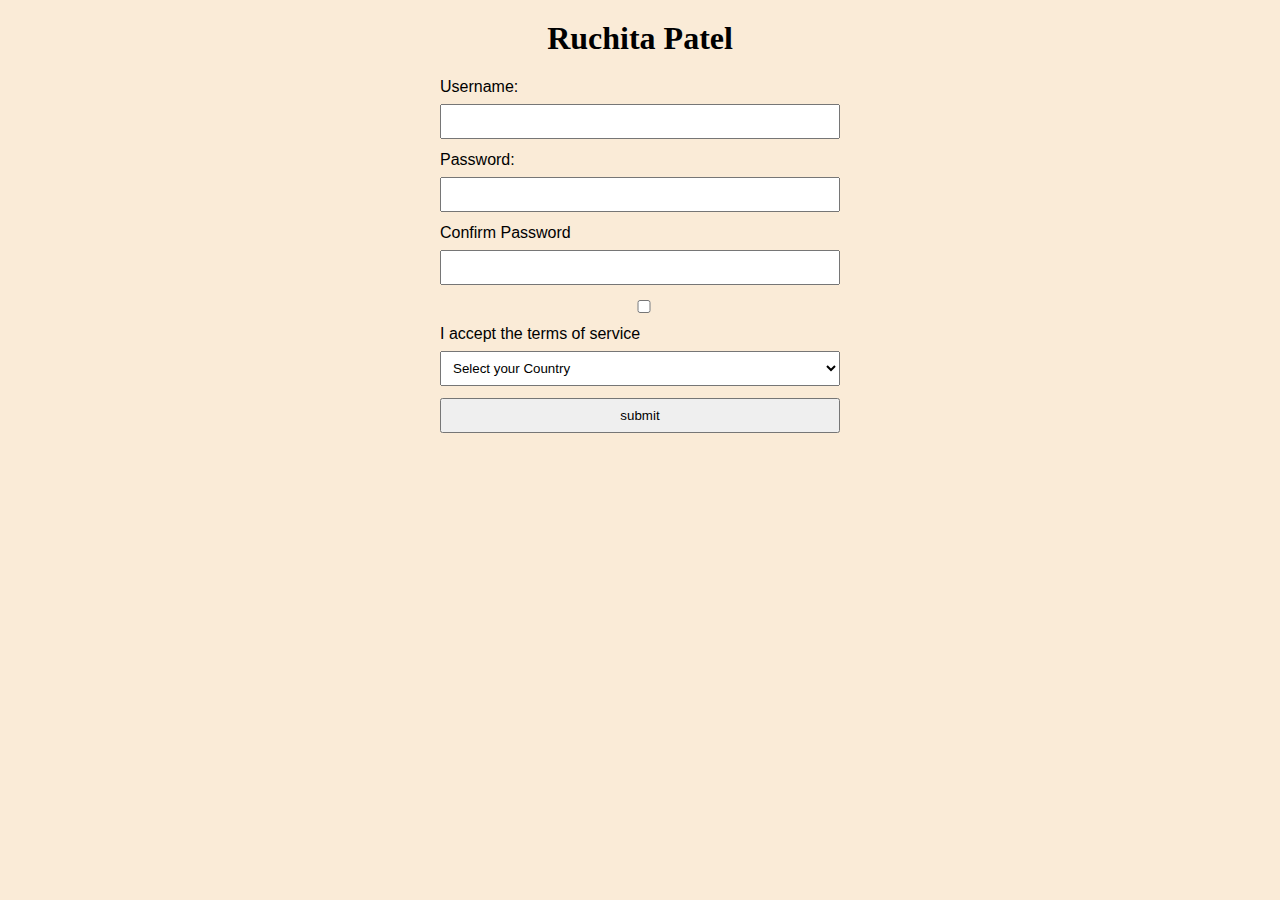
==== commit e6345872: "add file" ====
--- a/index.html
+++ b/index.html
@@ -1,18 +1,37 @@
-<!DOCTYPE html>
-<html lang="en">
+<html>
+
 <head>
-    <meta charset="UTF-8">
-    <meta name="viewport" content="width=device-width, initial-scale=1.0">
-    <link href="style.css" rel="stylesheet">
-    <title>Searching and Filtering</title>
+    <link href="css/style.css" rel="stylesheet">
 </head>
+
 <body>
+    <h1>Ruchita Patel</h1>
 
-    <script
-  src="https://code.jquery.com/jquery-3.7.1.min.js"
-  integrity="sha256-/JqT3SQfawRcv/BIHPThkBvs0OEvtFFmqPF/lYI/Cxo="
-  crossorigin="anonymous"></script>
+    <form method="post" id="registration" action="/register">
+        <label for="name">Username:</label>
+        <input type="text" id="name">
 
-  <script src="script.js"></script>  
+        <label for="password">Password:</label>
+        <input type="password" id="password">
+
+        <label for="cpassword">Confirm Password</label>
+        <input type="password" id="cpassword">
+
+        <input type="checkbox" value="confirm" id="confirm">
+        <label for="confirm">I accept the terms of service</label>
+        
+        <select name="country" id="country">
+            <option value="none">Select your Country</option>
+            <!--Country list will go here-->
+        </select>
+
+        <input type="submit" name="submit" id="submit" value="submit">
+    </form>
+
+    <div id="welcomeMessage" style="display: none;"></div>
+    <script type="text/javascript" src="js/countries.js"></script>
+    <script type="text/javascript" src="js/jquery.js"></script>
+    <script type="text/javascript" src="js/script.js"></script>
 </body>
+
 </html>--- a/css/style.css
+++ b/css/style.css
@@ -0,0 +1,45 @@
+body {
+    font-family: Arial, sans-serif;
+    margin: 20px;
+    background-color: antiquewhite;
+}
+
+form {
+    max-width: 400px;
+    margin: 0 auto;
+}
+
+label {
+    display: block;
+    margin-bottom: 8px;
+}
+
+input, select {
+    width: 100%;
+    padding: 8px;
+    margin-bottom: 12px;
+    box-sizing: border-box;
+}
+
+h1{
+    text-align: center;
+    font-family: cursive;
+}
+button {
+    padding: 10px;
+    background-color: aliceblue;
+    color: #fff;
+    border: none;
+    cursor: pointer;
+}
+
+button:disabled {
+    background-color: #ccc;
+    cursor: not-allowed;
+}
+
+#welcomeMessage {
+    margin-top: 20px;
+    font-weight: bold;
+    color: #80ac81;
+}
